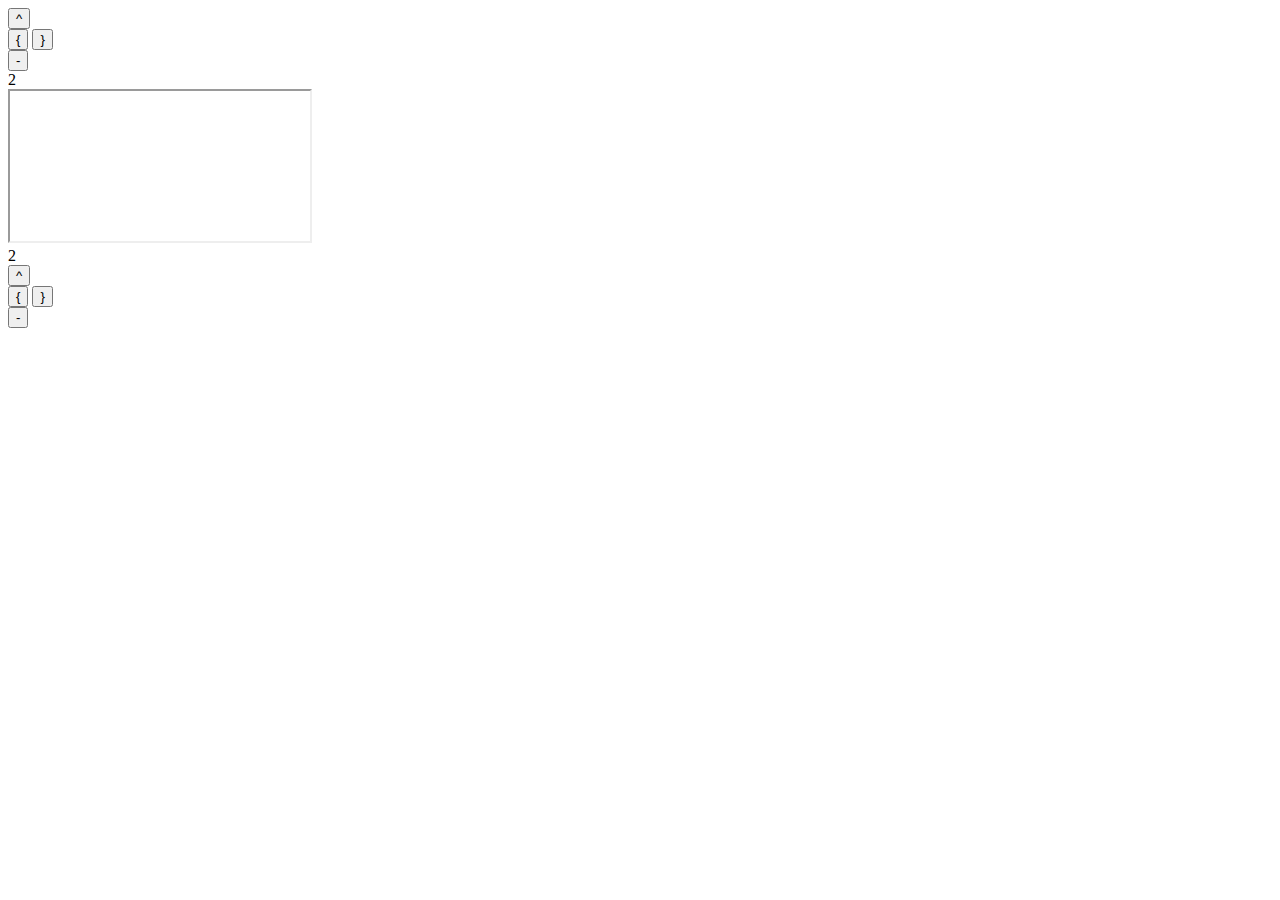
==== robo-interface/index.html @ d8bcbd62 "Add files via upload" ====
<!DOCTYPE html>
<html lang="en">

<head>
    <meta charset="UTF-8">
    <link rel="stylesheet" type="text/css" href="/css/index.css" />
    <title>Robo.py</title>
</head>

<body>
    <div class="master">

        <div class="l-controler">

            <div class="um">

                <div class="item1">
                    <button class="arrowUp">
                        ^
                    </button>
                </div>

                <div class="item2">
                    <button class="arrowLeft">
                        {
                    </button>

                    <button class="arrowRight">
                        }
                    </button>
                </div>

                <div class="item3">
                    <button class="arrowDown">
                        -
                    </button>
                </div>

            </div>

            <div class="dois">
                2
            </div>

        </div>

        <div class="video">
            <iframe src="">     
            </iframe>
        </div>

        <div class="r-controler">

            <div class="dois">
                2
            </div>

            <div class="um">

                <div class="item1">
                    <button class="arrowUp">
                        ^
                    </button>
                </div>

                <div class="item2">
                    <button class="arrowLeft">
                        {
                    </button>

                    <button class="arrowRight">
                        }
                    </button>
                </div>

                <div class="item3">
                    <button class="arrowDown">
                        -
                    </button>
                </div>

            </div>

        </div>

    </div>
</body>

</html>
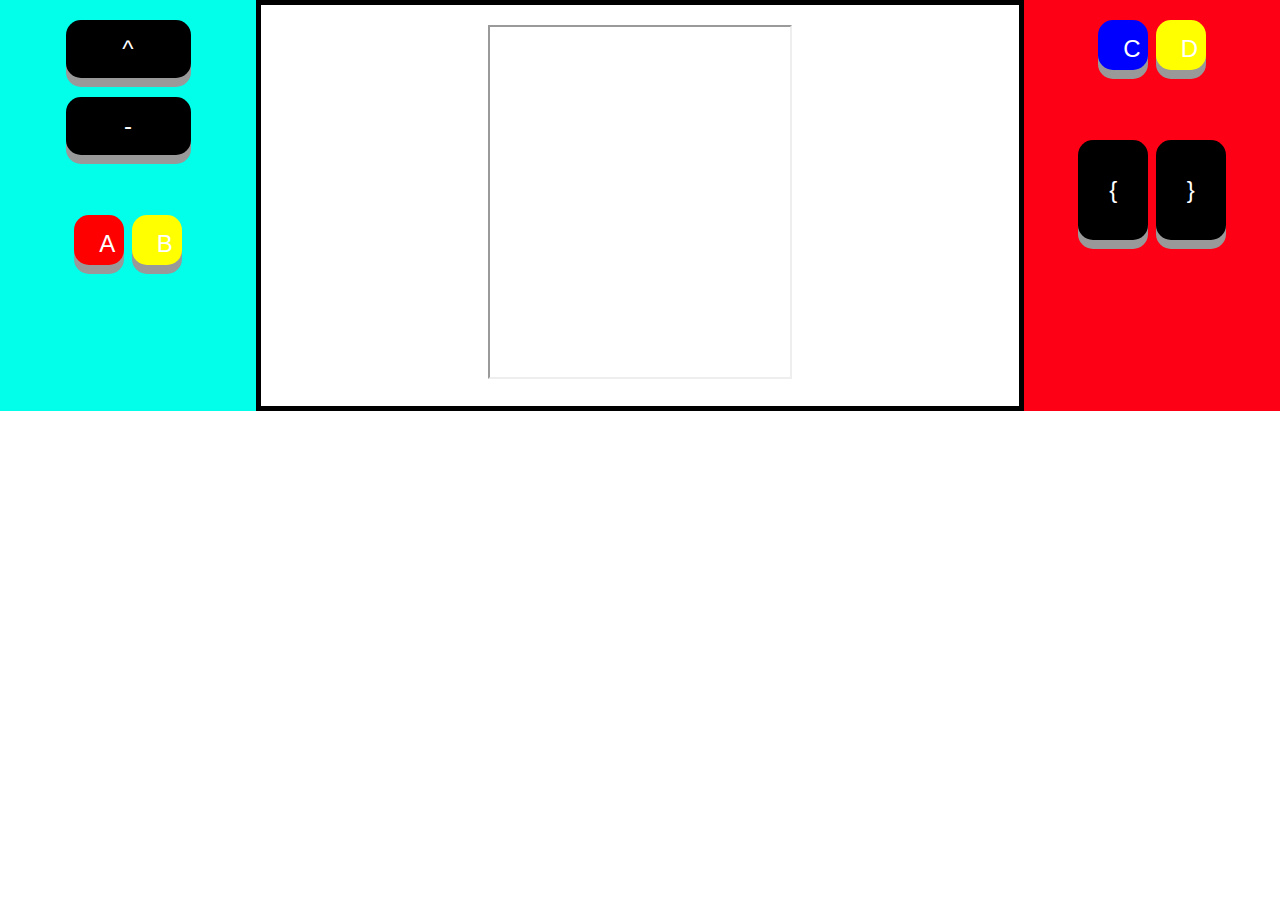
==== commit 68cd4a49: "v1.2" ====
--- a/robo-interface/index.html
+++ b/robo-interface/index.html
@@ -1,9 +1,9 @@
 <!DOCTYPE html>
-<html lang="en">
+<html lang="pt-br">
 
 <head>
     <meta charset="UTF-8">
-    <link rel="stylesheet" type="text/css" href="/css/index.css" />
+    <link rel="stylesheet" type="text/css" href="css/index.css" />
     <title>Robo.py</title>
 </head>
 
@@ -12,34 +12,31 @@
 
         <div class="l-controler">
 
-            <div class="um">
+            <div class="l-pad-1">
 
-                <div class="item1">
-                    <button class="arrowUp">
+                <div class="aUp">
+                    <button class="arrowUp" id="bUp" onclick="PressArrowUp()">
                         ^
                     </button>
                 </div>
 
-                <div class="item2">
-                    <button class="arrowLeft">
-                        {
-                    </button>
-
-                    <button class="arrowRight">
-                        }
-                    </button>
-                </div>
-
-                <div class="item3">
-                    <button class="arrowDown">
+                <div class="aDown">
+                    <button class="arrowDown" id="bDown" onclick="PressArrowDown()">
                         -
                     </button>
                 </div>
 
             </div>
 
-            <div class="dois">
-                2
+            <div class="l-pad-2">
+
+                <div>
+                    <button class="a">A</button>
+
+                    <button class="b">B</button>
+
+                </div>
+
             </div>
 
         </div>
@@ -51,31 +48,24 @@
 
         <div class="r-controler">
 
-            <div class="dois">
-                2
+            <div class="r-pad-2">
+
+                <div>
+                    <button class="c">C</button>
+                    <button class="d">D</button>
+                </div>
+
             </div>
 
-            <div class="um">
+            <div class="r-pad-1">
 
-                <div class="item1">
-                    <button class="arrowUp">
-                        ^
-                    </button>
-                </div>
-
-                <div class="item2">
-                    <button class="arrowLeft">
+                <div class="laterais">
+                    <button class="arrowLeft" id="bLeft" onclick="PressArrowLeft()">
                         {
                     </button>
 
-                    <button class="arrowRight">
+                    <button class="arrowRight" id="bRight" onclick="PressArrowRight()">
                         }
-                    </button>
-                </div>
-
-                <div class="item3">
-                    <button class="arrowDown">
-                        -
                     </button>
                 </div>
 
@@ -86,4 +76,7 @@
     </div>
 </body>
 
+<script type="text/javascript" src="js/input.js"></script>
+<script type="text/javascript" src="js/move.js"></script>
+
 </html>--- a/robo-interface/css/index.css
+++ b/robo-interface/css/index.css
@@ -0,0 +1,241 @@
+body {
+  padding: 0 !important;
+  margin: 0 !important;
+}
+
+.master {
+  display: grid;
+  grid-template-columns: 20% 60% 20%;
+  grid-template-rows: 100%;
+}
+.master > div {
+  text-align: center;
+  padding: 20px 0;
+  font-size: 30px;
+}
+
+.video {
+  border: solid 5px black;
+}
+.video iframe {
+  width: auto;
+  height: 350px;
+}
+
+.l-controler {
+  background-color: #01ffe9;
+}
+.l-controler .l-pad-1 .aUp {
+  width: auto;
+  margin-bottom: 25px;
+}
+.l-controler .l-pad-1 .aUp .arrowUp {
+  display: inline-block;
+  padding: 15px 25px;
+  font-size: 24px;
+  width: 125px;
+  cursor: pointer;
+  text-align: center;
+  text-decoration: none;
+  outline: none;
+  color: #fff;
+  background-color: black;
+  border: none;
+  border-radius: 15px;
+  box-shadow: 0 9px #999;
+}
+.l-controler .l-pad-1 .aUp .arrowUp:hover {
+  background-color: black;
+}
+.l-controler .l-pad-1 .aUp .arrowUp:active {
+  background-color: black;
+  box-shadow: 0 5px #666;
+  transform: translateY(4px);
+}
+.l-controler .l-pad-1 .aDown {
+  width: auto;
+  padding-bottom: 10px;
+  margin-top: -6px;
+  margin-bottom: 50px;
+}
+.l-controler .l-pad-1 .aDown .arrowDown {
+  display: inline-block;
+  padding: 15px 25px;
+  font-size: 24px;
+  width: 125px;
+  cursor: pointer;
+  text-align: center;
+  text-decoration: none;
+  outline: none;
+  color: #fff;
+  background-color: black;
+  border: none;
+  border-radius: 15px;
+  box-shadow: 0 9px #999;
+}
+.l-controler .l-pad-1 .aDown .arrowDown:hover {
+  background-color: black;
+}
+.l-controler .l-pad-1 .aDown .arrowDown:active {
+  background-color: black;
+  box-shadow: 0 5px #666;
+  transform: translateY(4px);
+}
+.l-controler .l-pad-2 .a {
+  display: inline-block;
+  height: 50px;
+  width: 50px;
+  border-radius: 70%;
+  padding: 15px 25px;
+  font-size: 24px;
+  cursor: pointer;
+  text-align: center;
+  text-decoration: none;
+  outline: none;
+  color: #fff;
+  background-color: red;
+  border: none;
+  border-radius: 15px;
+  box-shadow: 0 9px #999;
+}
+.l-controler .l-pad-2 .a:hover {
+  background-color: red;
+}
+.l-controler .l-pad-2 .a:active {
+  background-color: red;
+  box-shadow: 0 5px #666;
+  transform: translateY(4px);
+}
+.l-controler .l-pad-2 .b {
+  display: inline-block;
+  height: 50px;
+  width: 50px;
+  border-radius: 70%;
+  padding: 15px 25px;
+  font-size: 24px;
+  cursor: pointer;
+  text-align: center;
+  text-decoration: none;
+  outline: none;
+  color: #fff;
+  background-color: yellow;
+  border: none;
+  border-radius: 15px;
+  box-shadow: 0 9px #999;
+}
+.l-controler .l-pad-2 .b:hover {
+  background-color: yellow;
+}
+.l-controler .l-pad-2 .b:active {
+  background-color: yellow;
+  box-shadow: 0 5px #666;
+  transform: translateY(4px);
+}
+
+.r-controler {
+  background-color: #fe0016;
+}
+.r-controler .r-pad-1 .laterais {
+  width: auto;
+  margin-top: 70px;
+}
+.r-controler .r-pad-1 .laterais .arrowLeft {
+  display: inline-block;
+  padding: 15px 25px;
+  font-size: 24px;
+  height: 100px;
+  width: 70px;
+  cursor: pointer;
+  text-align: center;
+  text-decoration: none;
+  outline: none;
+  color: #fff;
+  background-color: black;
+  border: none;
+  border-radius: 15px;
+  box-shadow: 0 9px #999;
+}
+.r-controler .r-pad-1 .laterais .arrowLeft:hover {
+  background-color: black;
+}
+.r-controler .r-pad-1 .laterais .arrowLeft:active {
+  background-color: black;
+  box-shadow: 0 5px #666;
+  transform: translateY(4px);
+}
+.r-controler .r-pad-1 .laterais .arrowRight {
+  display: inline-block;
+  padding: 15px 25px;
+  font-size: 24px;
+  height: 100px;
+  width: 70px;
+  cursor: pointer;
+  text-align: center;
+  text-decoration: none;
+  outline: none;
+  color: #fff;
+  background-color: black;
+  border: none;
+  border-radius: 15px;
+  box-shadow: 0 9px #999;
+}
+.r-controler .r-pad-1 .laterais .arrowRight:hover {
+  background-color: black;
+}
+.r-controler .r-pad-1 .laterais .arrowRight:active {
+  background-color: black;
+  box-shadow: 0 5px #666;
+  transform: translateY(4px);
+}
+.r-controler .r-pad-2 .c {
+  display: inline-block;
+  height: 50px;
+  width: 50px;
+  border-radius: 70%;
+  padding: 15px 25px;
+  font-size: 24px;
+  cursor: pointer;
+  text-align: center;
+  text-decoration: none;
+  outline: none;
+  color: #fff;
+  background-color: blue;
+  border: none;
+  border-radius: 15px;
+  box-shadow: 0 9px #999;
+}
+.r-controler .r-pad-2 .c:hover {
+  background-color: blue;
+}
+.r-controler .r-pad-2 .c:active {
+  background-color: blue;
+  box-shadow: 0 5px #666;
+  transform: translateY(4px);
+}
+.r-controler .r-pad-2 .d {
+  display: inline-block;
+  height: 50px;
+  width: 50px;
+  border-radius: 70%;
+  padding: 15px 25px;
+  font-size: 24px;
+  cursor: pointer;
+  text-align: center;
+  text-decoration: none;
+  outline: none;
+  color: #fff;
+  background-color: yellow;
+  border: none;
+  border-radius: 15px;
+  box-shadow: 0 9px #999;
+}
+.r-controler .r-pad-2 .d:hover {
+  background-color: yellow;
+}
+.r-controler .r-pad-2 .d:active {
+  background-color: yellow;
+  box-shadow: 0 5px #666;
+  transform: translateY(4px);
+}
+
+/*# sourceMappingURL=index.css.map */
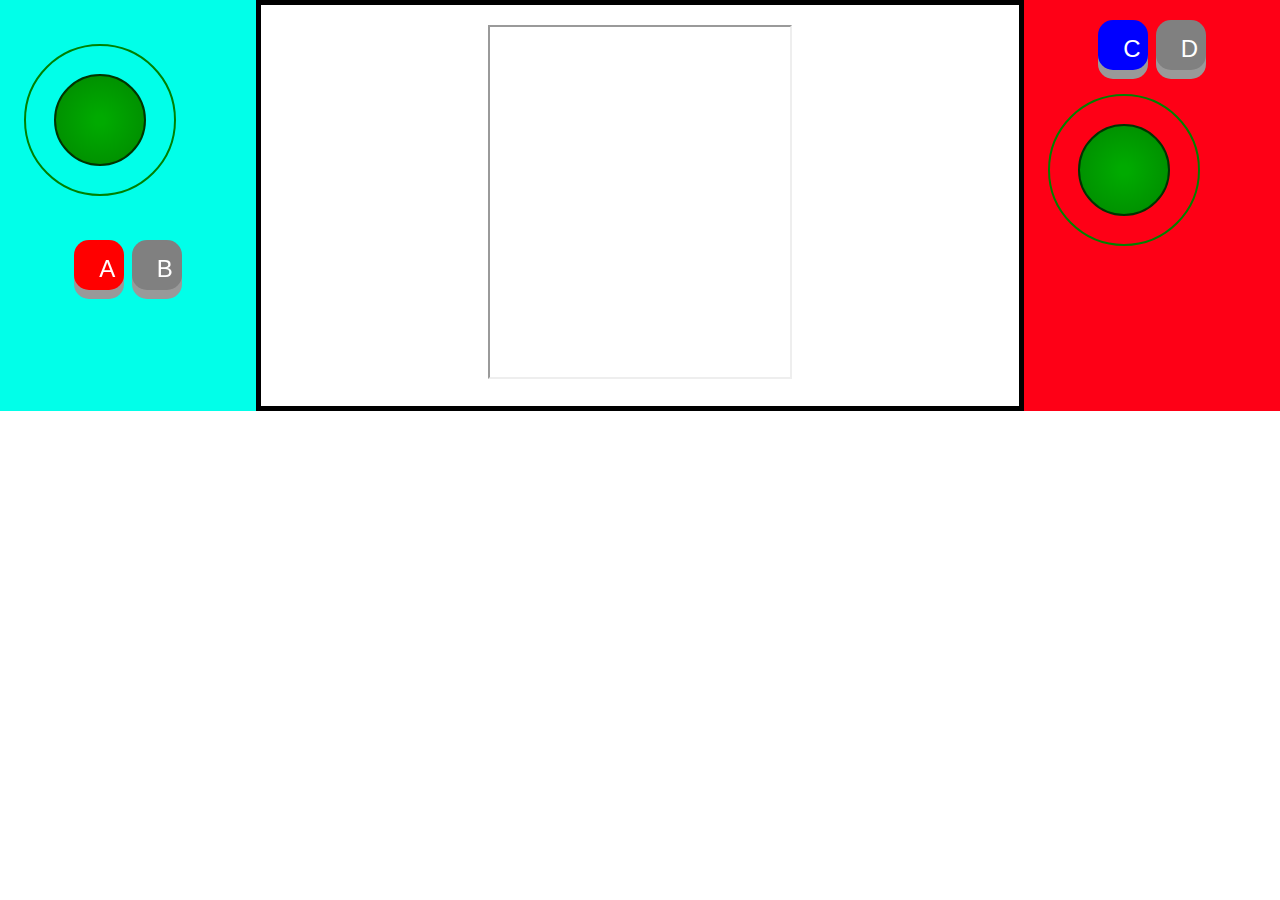
==== commit c4cbdf0c: "Analog v-Alpha" ====
--- a/robo-interface/index.html
+++ b/robo-interface/index.html
@@ -2,9 +2,13 @@
 <html lang="pt-br">
 
 <head>
+
     <meta charset="UTF-8">
+    <!--Let browser know website is optimized for mobile-->
+    <meta name="viewport" content="width=device-width, height=device-height, initial-scale=1.0, maximum-scale=1.0," />
     <link rel="stylesheet" type="text/css" href="css/index.css" />
     <title>Robo.py</title>
+
 </head>
 
 <body>
@@ -14,17 +18,7 @@
 
             <div class="l-pad-1">
 
-                <div class="aUp">
-                    <button class="arrowUp" id="bUp" onclick="PressArrowUp()">
-                        ^
-                    </button>
-                </div>
-
-                <div class="aDown">
-                    <button class="arrowDown" id="bDown" onclick="PressArrowDown()">
-                        -
-                    </button>
-                </div>
+                <div id="joyDiv" style="width:200px;height:200px;margin-bottom:20px;"></div>
 
             </div>
 
@@ -59,15 +53,7 @@
 
             <div class="r-pad-1">
 
-                <div class="laterais">
-                    <button class="arrowLeft" id="bLeft" onclick="PressArrowLeft()">
-                        {
-                    </button>
-
-                    <button class="arrowRight" id="bRight" onclick="PressArrowRight()">
-                        }
-                    </button>
-                </div>
+                <div id="joyDiv2" style="width:200px;height:200px;margin-bottom:20px;"></div>
 
             </div>
 
@@ -78,5 +64,15 @@
 
 <script type="text/javascript" src="js/input.js"></script>
 <script type="text/javascript" src="js/move.js"></script>
+<script type="text/javascript" src="js/joy.js"></script>
+<script type="text/javascript">
+    // Create JoyStick object into the DIV 'joyDiv'
+    var joy = new JoyStick('joyDiv');
+</script>
+
+<script type="text/javascript">
+    // Create JoyStick object into the DIV 'joyDiv'
+    var joy = new JoyStick('joyDiv2');
+</script>
 
 </html>--- a/robo-interface/css/index.css
+++ b/robo-interface/css/index.css
@@ -118,16 +118,16 @@
   text-decoration: none;
   outline: none;
   color: #fff;
-  background-color: yellow;
+  background-color: grey;
   border: none;
   border-radius: 15px;
   box-shadow: 0 9px #999;
 }
 .l-controler .l-pad-2 .b:hover {
-  background-color: yellow;
+  background-color: grey;
 }
 .l-controler .l-pad-2 .b:active {
-  background-color: yellow;
+  background-color: grey;
   box-shadow: 0 5px #666;
   transform: translateY(4px);
 }
@@ -224,16 +224,16 @@
   text-decoration: none;
   outline: none;
   color: #fff;
-  background-color: yellow;
+  background-color: grey;
   border: none;
   border-radius: 15px;
   box-shadow: 0 9px #999;
 }
 .r-controler .r-pad-2 .d:hover {
-  background-color: yellow;
+  background-color: grey;
 }
 .r-controler .r-pad-2 .d:active {
-  background-color: yellow;
+  background-color: grey;
   box-shadow: 0 5px #666;
   transform: translateY(4px);
 }
